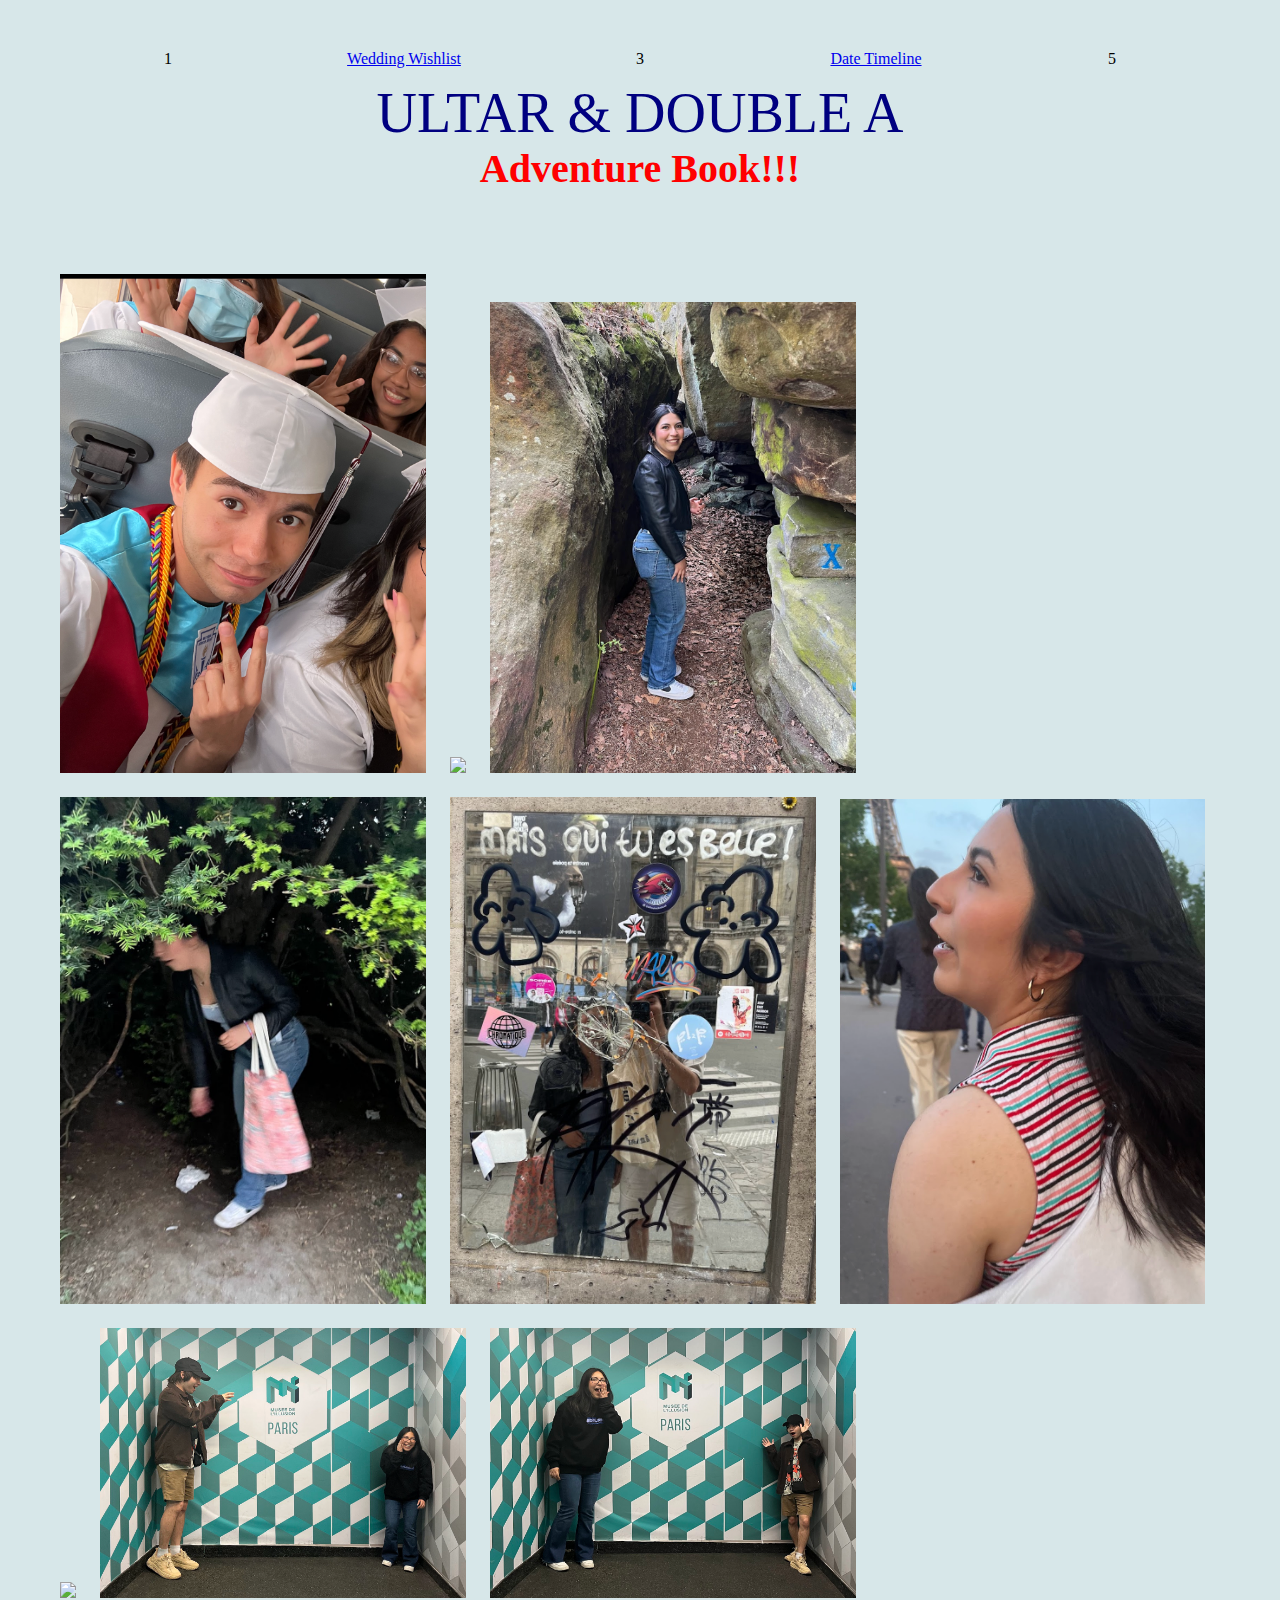
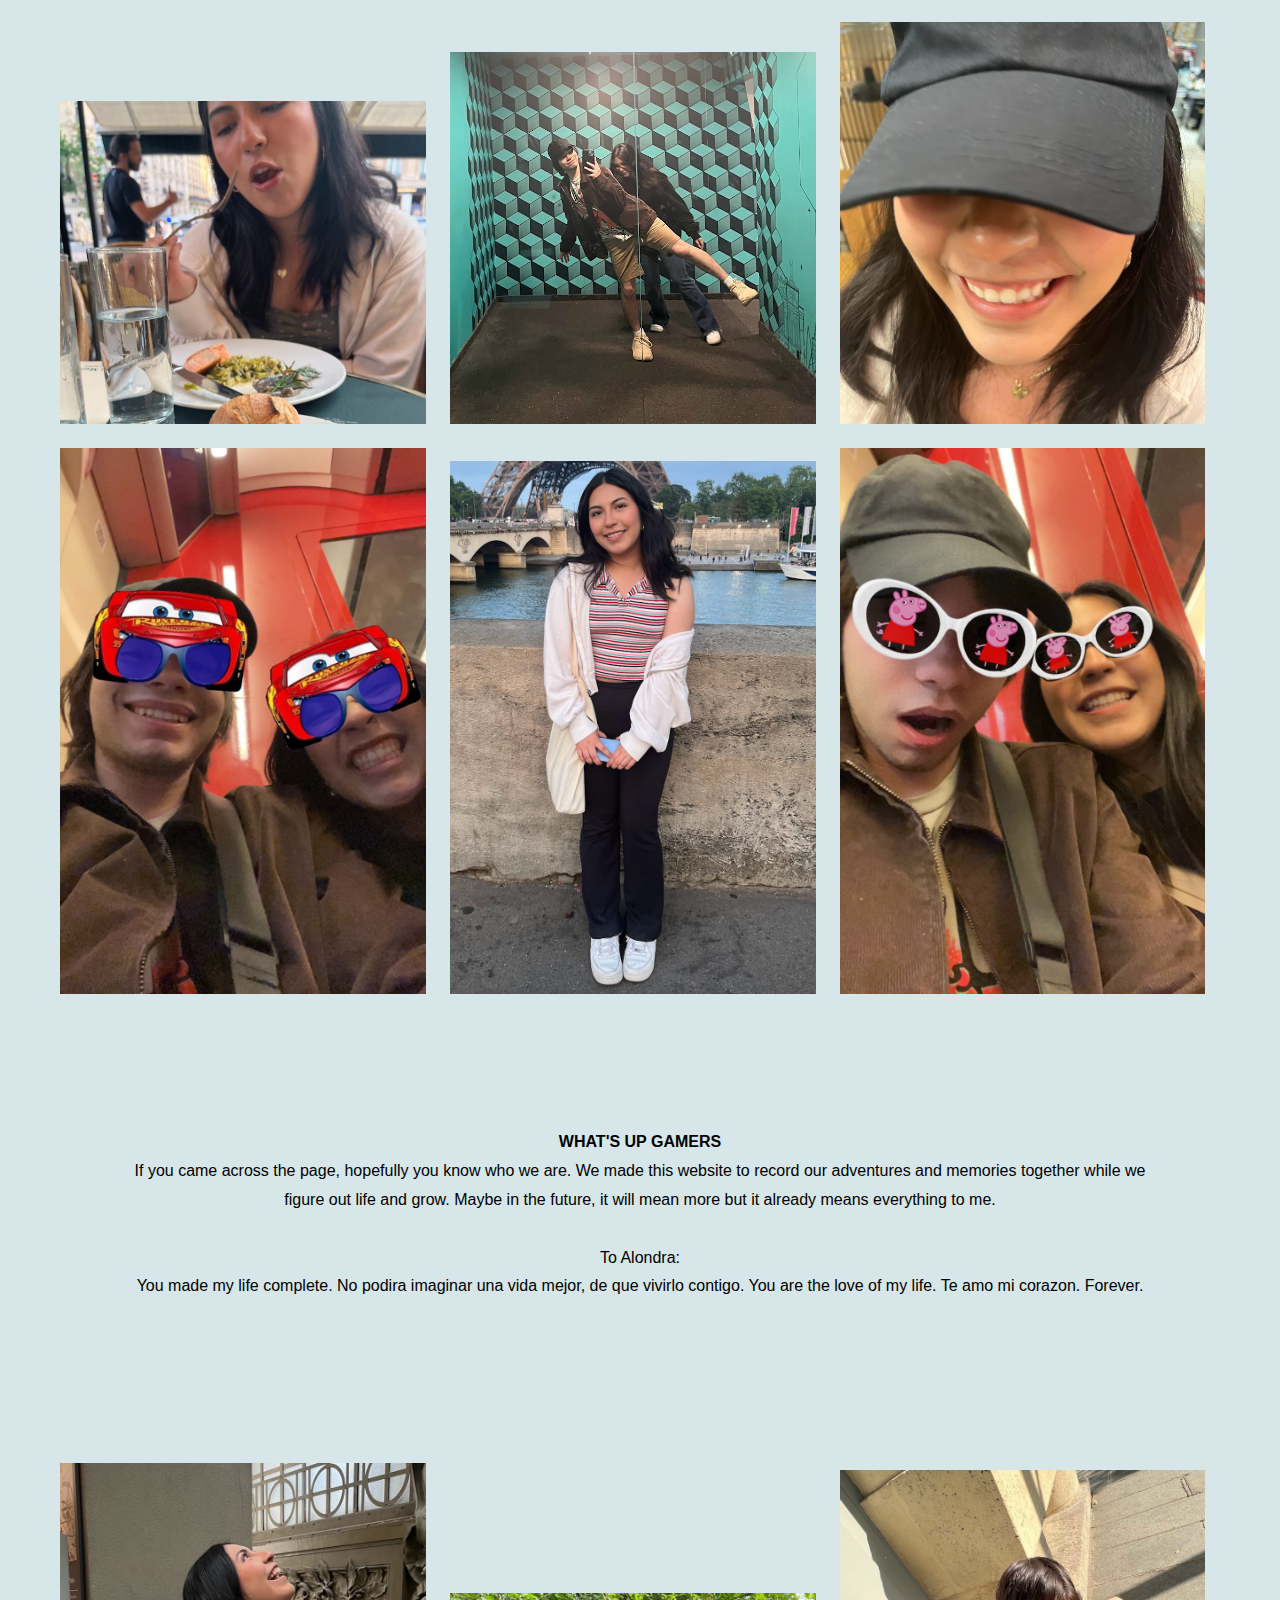
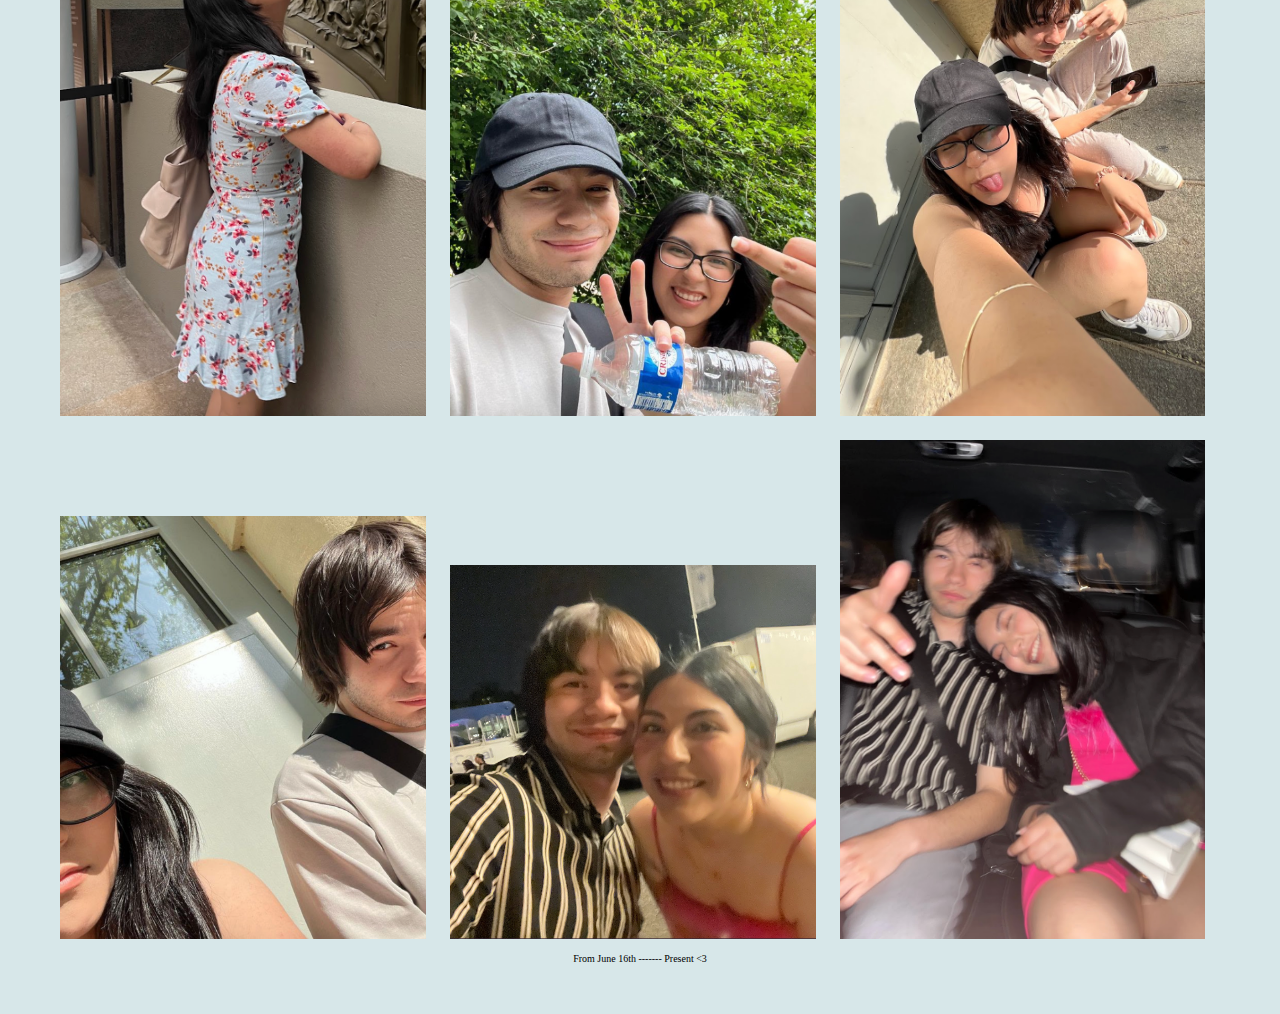
==== index.html @ 26d8711a "Initial Commit" ====
<!DOCTYPE html PUBLIC "-//W3C//DTD HTML 4.01//EN" "http://www.w3.org/TR/html4/strict.dtd">
<html>

<!-- the head is for informational stuff -->
<head>
  
  <meta http-equiv="Content-Type" content="text/html; charset=utf-8">
  <meta http-equiv="Content-Style-Type" content="text/css">
  <meta name="Generator" content="Cocoa HTML Writer">
  <meta name="CocoaVersion" content="2113.6">
  
  <title> What's up Gamers
  </title>
  
  <!-- link to CSS Design -->
  <link rel="stylesheet" href="Design.css">
</head>



<!-- this is where the fun begins -->
<body> 
  
  
  <!-- links will go here, which is    favs / wedding wishlist / gallery / date timeline / personal connections -->
  
  <div class="container">
    <div>1</div>
    <div><a href="weddingwish.html" target="_blank"> Wedding Wishlist</a> </div>
    <div>3</div>
    <div> <a href="timeline.html" target="_blank"> Date Timeline </a> </div>
    <div>5</div>
  </div>
  
  
  
  <!-- this is the div for the title  -->
  <div class='title rainbow'>
    ULTAR & DOUBLE A
  </div>
  
  <!-- this is the div for the subtitle -->
  <div class="subtitle"> 
    <b> Adventure Book!!! </b>
  </div>
  
  
  <br>
  <br>
  <br>
  <br>
  
  <div class="gallery">
    <img src="GradPic.PNG" class="gradpic">
    <img src="firstPic.PNG" class="firstpic"> 
    <img src="alondrawithinrocks.png" class="withinrocks">
    <img src="bigfoothuh.png" class="shades">
    <img src="firstmirror.png" class="shades">
    <img src="teehee.png">
    <img src="shades.png" class="shades">
    <img src="howturntables.png">
    <img src="shegrew.png">
    <img src="muchin.png">
    <img src="illusionfirsttry.png">
    <img src="copying.png">
    <img src="kachaoo.png">
    <img src="beauty.png">
    <img src="pepparep.png">
    
    
    
    
    
  </div>
  
  <br>
  <br>
  <br>
  
  
  <div> 
    <p class="purpose">
      <b>WHAT'S UP GAMERS</b>  <br>
      If you came across the page, hopefully you know who we are. We made this website to record our adventures and memories 
      together while we figure out life and grow. Maybe in the future, it will mean more but it already means everything
      to me. 
      <br>
      <br>
      To Alondra:
      <br>
      You made my life complete. No podira imaginar una vida mejor, de que vivirlo contigo. You are the love
      of my life. Te amo mi corazon. Forever. 
      
    </p>
    
    
  </div>
  
  <br>
  
  <div class="gallery">
    <img src="inawe.png">
    <img src="duality.png">
    <img src="cute.png">
    <img src="sideeye.png">
    <img src="nightout.png">
    <img src="outofit.png">
    
    
    
    
    
  </div>
  
  
  
  <div class="time">
    
    From June 16th ------- Present &lt;3
    
    
  </div>
  
  
  
  <!--   
    <div class="gallery">
      
      <div class="row"> 
        
        <div class="column">
          <img src="GradPic.PNG" class="gradpic">
          
        </div>
        
        <div class="column"> 
          <img src="firstPic.PNG" class="firstpic"> 
        </div>
        
        
      </div>
      
    </div>
    
    <br>
    <br>
    <br>
    <br>
    
    so this is where <b>it</b> begins<br>
    <br>
    lets see what we can do<br>
    <br>
    here is a 
    <a href="https://www.linkedin.com/in/alec-tellez-63ab46224/" target="_blank">
      link</a> 
      to my linkin<b>!!!</b>
      <br>
      <br>
      dis is <i>me</i> <br>
      
      <br>
      <br>
      <br>
      my skills include:<br>
      <ol>
        <li>coding(java, python, & racket)</li>
        <li>leadership skills</li>
        <li>obession with comics</li>
        <li>soon engineering</li>
        <li>trilingual: english, spanish, & chinese</li>
      </ol>
      
      
      
    -->
  </body>
  </html>
---- Design.css ----
/* there is margin, border, then padding in terms of space */


/* anything added here will be applied to the whole page unless changed  */
body {
    
    /* this should be the normal margin for the page's borders, not including element's own space */
    margin: 50px;
    
    /* page's background */
    background-color: rgb(215, 231, 233);
    
    
    
    
}



.title {
    font-size: 350%;
    font-family: Impact, fantasy;
    color: navy;
    text-align: center;
    margin: 0px;
    
}

.subtitle {
    font-size: 250%;
    /* font-family: 'Optima', sans-serif; */
    font-family: 'Apple Chancery', cursive;
    /* font-family: 'Brush Script MT', cursive;  */
    color: red;
    text-align: center;
    margin: 0px;
    
}


.row {
    display: flex;
    flex-wrap: wrap;
    padding: 0 4px;
}

/* Create two equal columns that sits next to each other */
.column {
    flex: 50%;
    padding: 0 4px;
    float: left;
}

.column img {
    margin-top: 8px;
    vertical-align: middle;
}

.gallery img{
    padding: 10px;
    width: 31%;
    height: auto;
    float: auto;
}

.purpose {
    text-align: center;
    color: black;
    font-size: medium;
    font-family: Verdana, Geneva, Tahoma, sans-serif;
    margin: 50pt;
    border: 5pt;
    border-color: blueviolet;
    line-height: 1.8;
    padding-bottom: 50pt;
}

.time {
    text-align: center;
    color: black;
    font-size: x-small;
    font-family: 'Times New Roman', Times, serif;
    
}

.container {
    display: grid;
    grid-template-columns: 20% 20% 20% 20% 20%;
    margin-bottom: 10pt;
}

.container div{
    text-align: center;
}

.wishlist {
    color: black;
    font-size: 300%;
    font-family:Cambria, Cochin, Georgia, Times, 'Times New Roman', serif;


}

.v_line {
    border-left: 5px solid rgb(0, 0, 0);
    height: 100px;
    margin: auto;
     width: 2px;

}

.h_line {
    border-bottom: 6px solid rgb(0, 0, 0);
    width: 300px;
    margin: auto;
    
}

.cross {

    height: 100px;
    width: 5px;
    position:relative;
    left:-1px;
    background: rgb(255, 0, 0);
    margin: auto;

}

.cross::after{
    content: "";
    position: absolute;
    width: 200px;
    height: 5px;
    background: rgb(235, 0, 0);
    top: 25px;
    left: -95px;
    margin: auto;


}

.combo {

    display: grid;
    grid-template-columns: 1fr 1fr 1fr;
    


}

.date {

    font-size: 200%;
    font-family: Impact, fantasy;
    color: navy;
    margin: 0px;
}




/* this can be commented out once not needed
.container div:nth-child(1) {
    background-color: #B8336A;
}

.container div:nth-child(2) {
    background-color: #726DA8;
}

.container div:nth-child(3) {
    background-color: #7D8CC4;
}

.container div:nth-child(4) {
    background-color: #A0D2DB;
}

.container div:nth-child(5) {
    background-color: #C490D1;
} */






.rainbow{
    animation: rainbow 2.5s linear;
    animation-iteration-count: infinite;
}

@keyframes rainbow{
    100%,0%{
        color: rgb(255,0,0);
    }
    8%{
        color: rgb(255,127,0);
    }
    16%{
        color: rgb(255,255,0);
    }
    25%{
        color: rgb(127,255,0);
    }
    33%{
        color: rgb(0,255,0);
    }
    41%{
        color: rgb(0,255,127);
    }
    50%{
        color: rgb(0,255,255);
    }
    58%{
        color: rgb(0,127,255);
    }
    66%{
        color: rgb(0,0,255);
    }
    75%{
        color: rgb(127,0,255);
    }
    83%{
        color: rgb(255,0,255);
    }
    91%{
        color: rgb(255,0,127);
    }
}
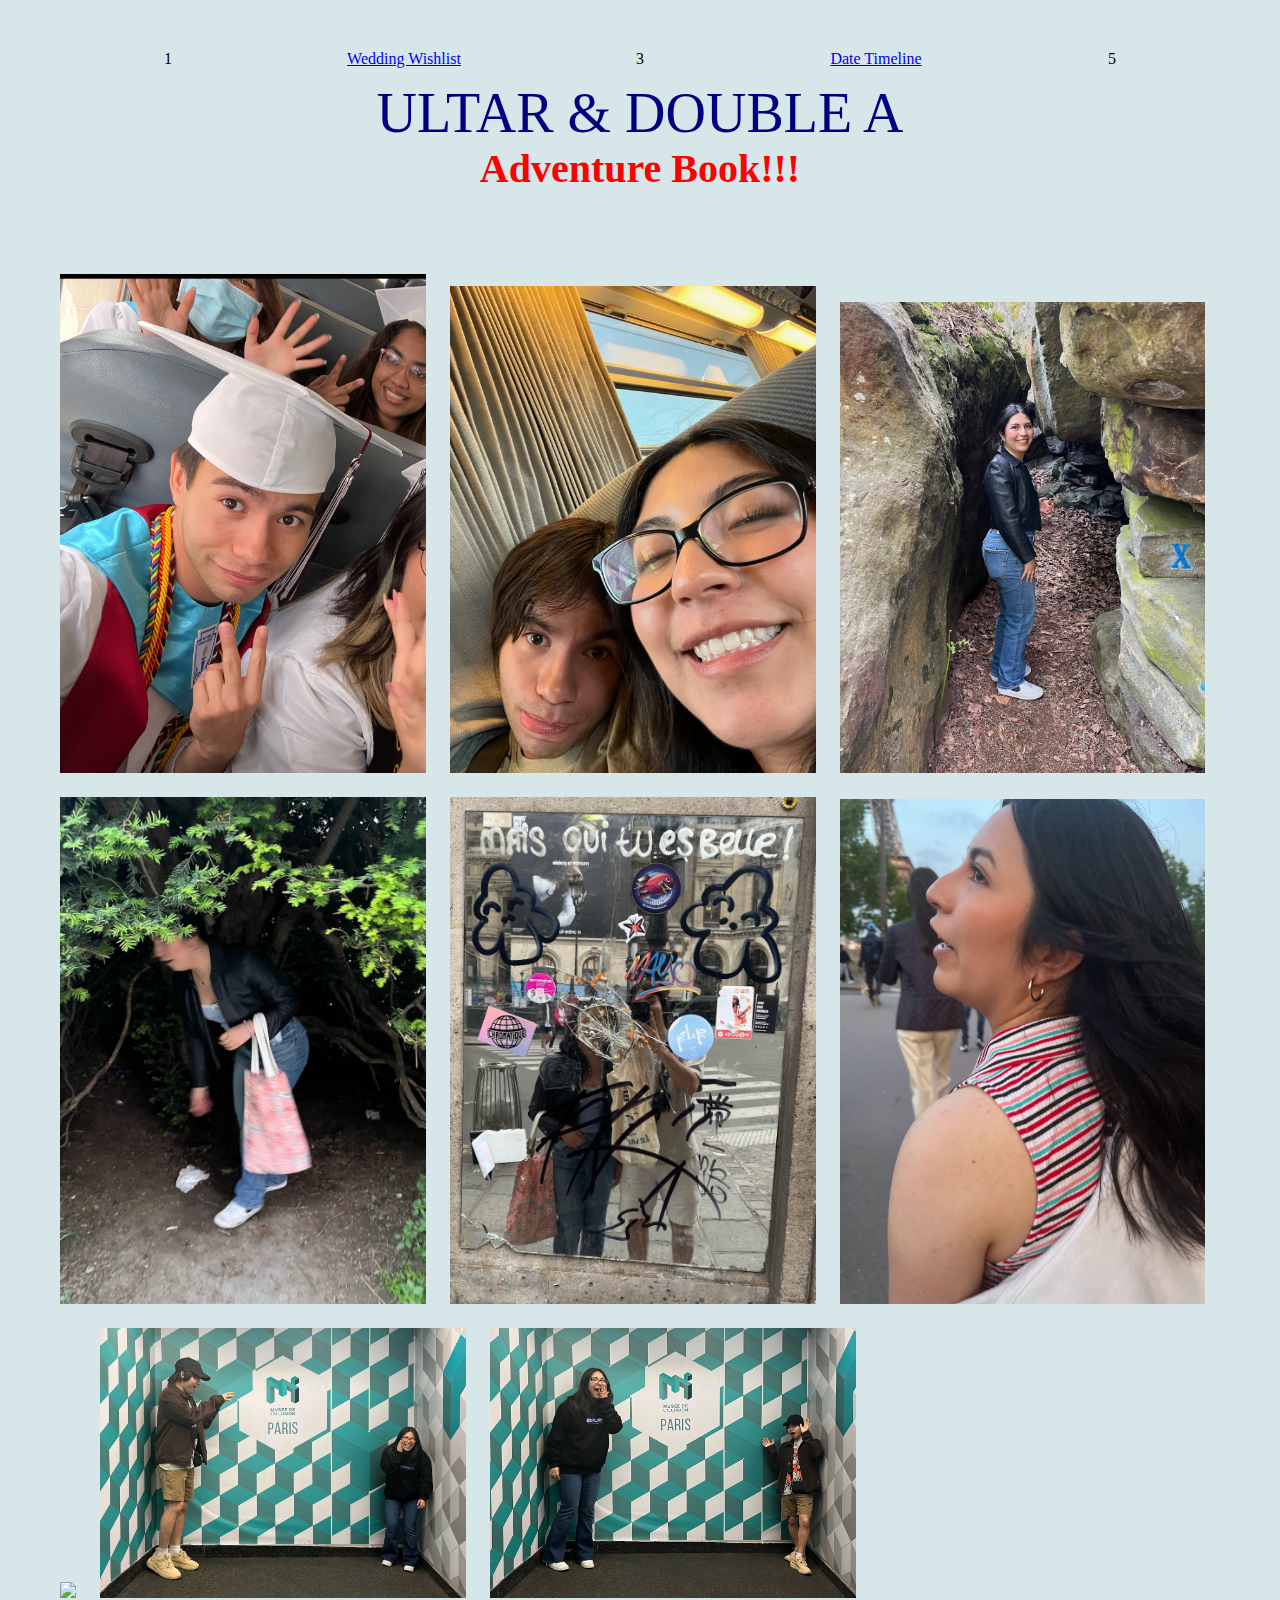
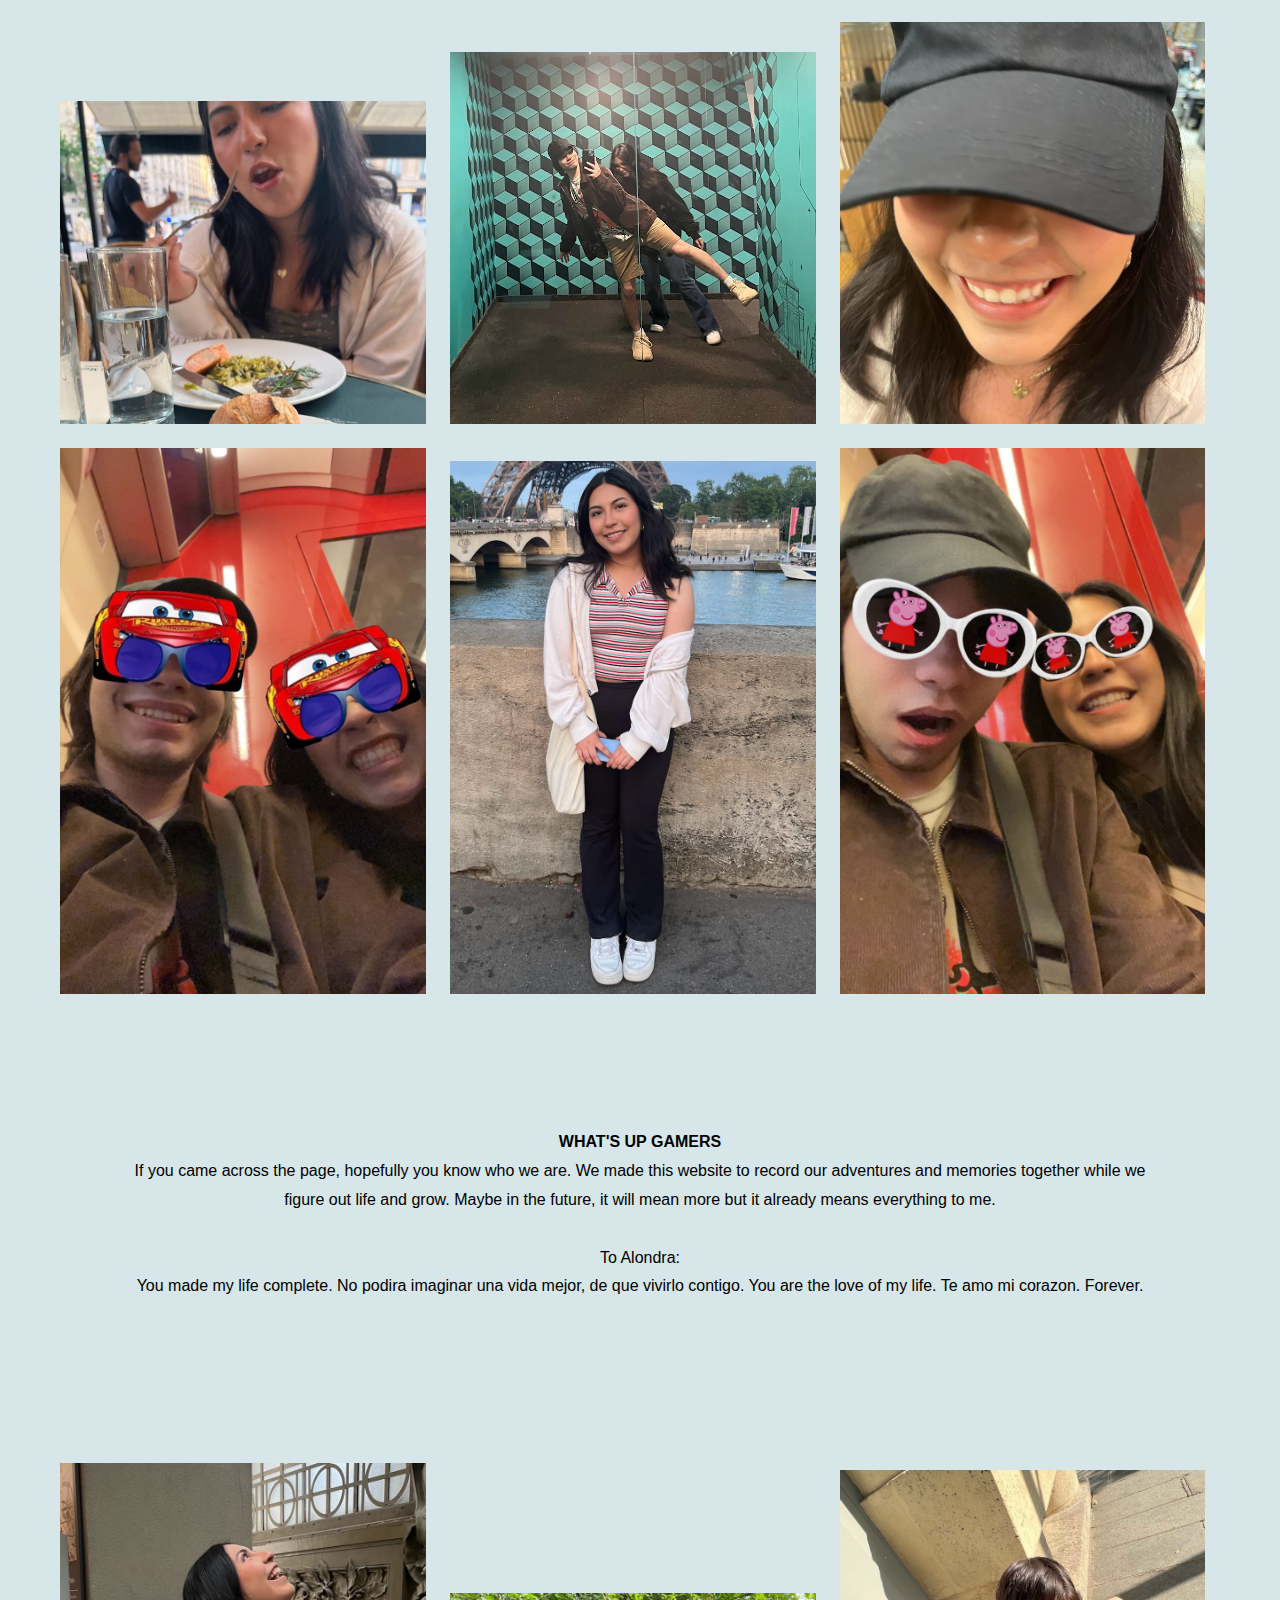
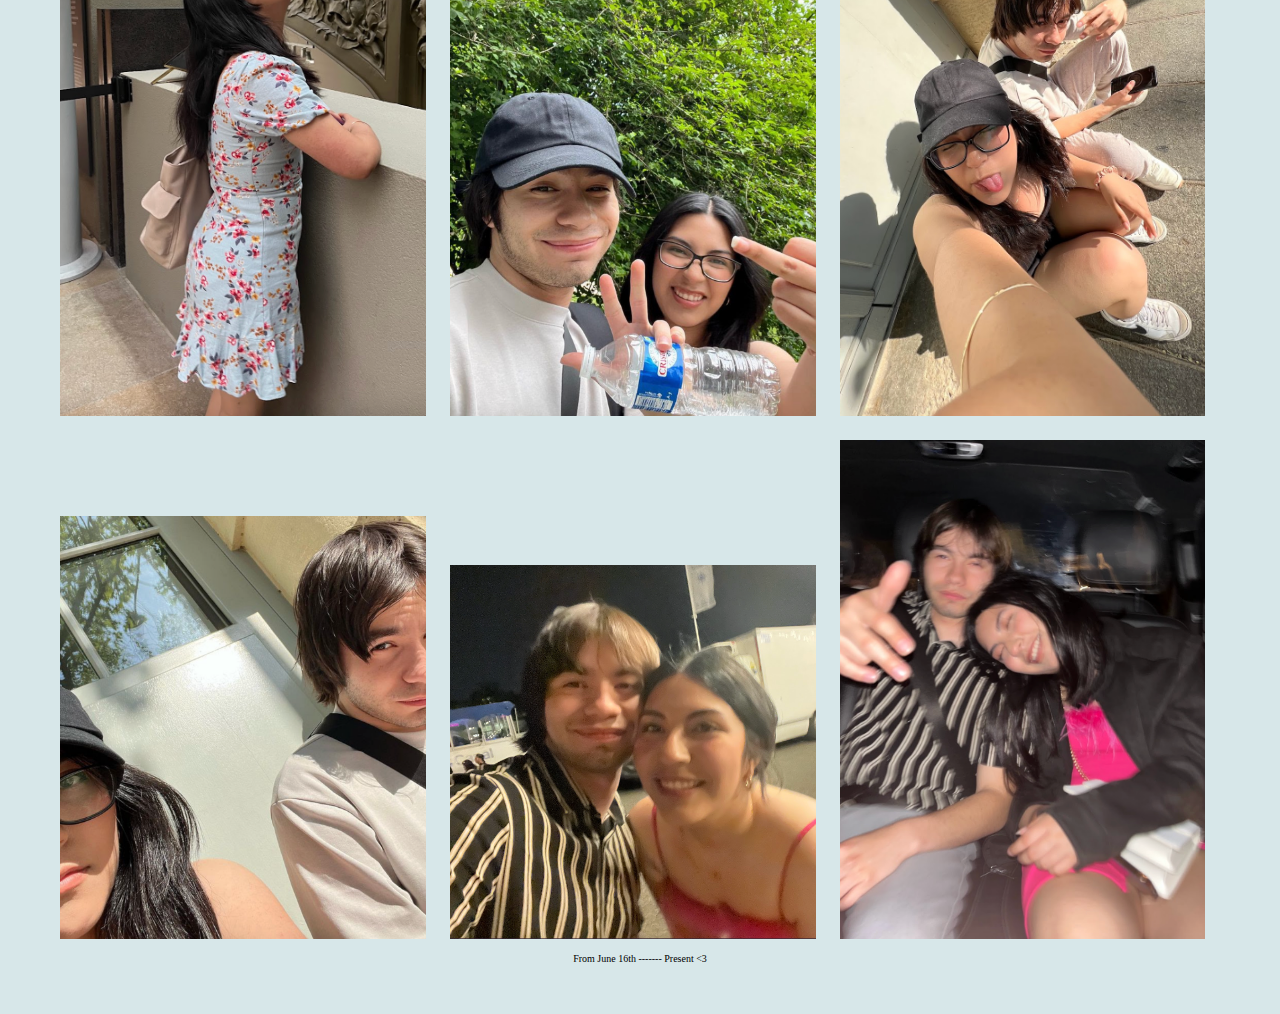
==== commit 4ee3bab8: "Update index.html" ====
--- a/index.html
+++ b/index.html
@@ -52,7 +52,7 @@
   
   <div class="gallery">
     <img src="GradPic.PNG" class="gradpic">
-    <img src="firstPic.PNG" class="firstpic"> 
+    <img src="firstPic.png" class="firstpic"> 
     <img src="alondrawithinrocks.png" class="withinrocks">
     <img src="bigfoothuh.png" class="shades">
     <img src="firstmirror.png" class="shades">
@@ -176,4 +176,4 @@
     -->
   </body>
   </html>
-  +  
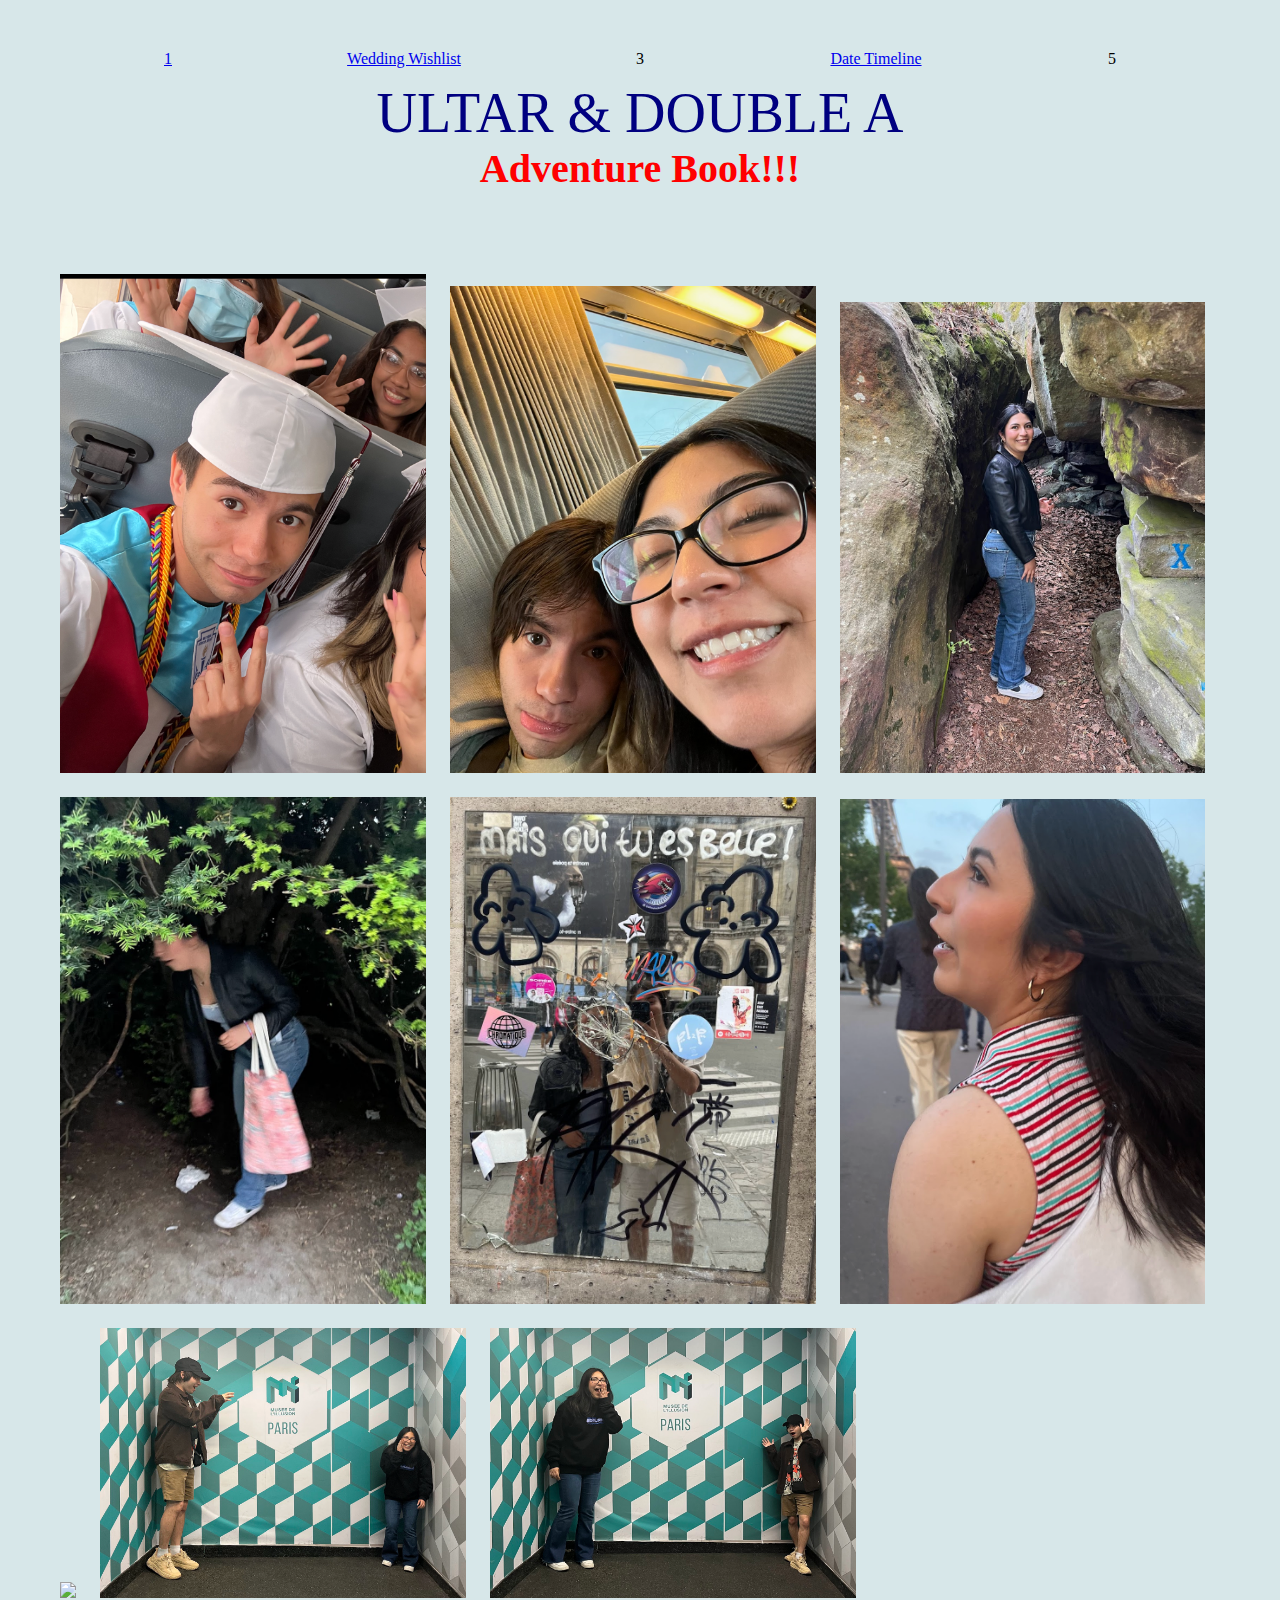
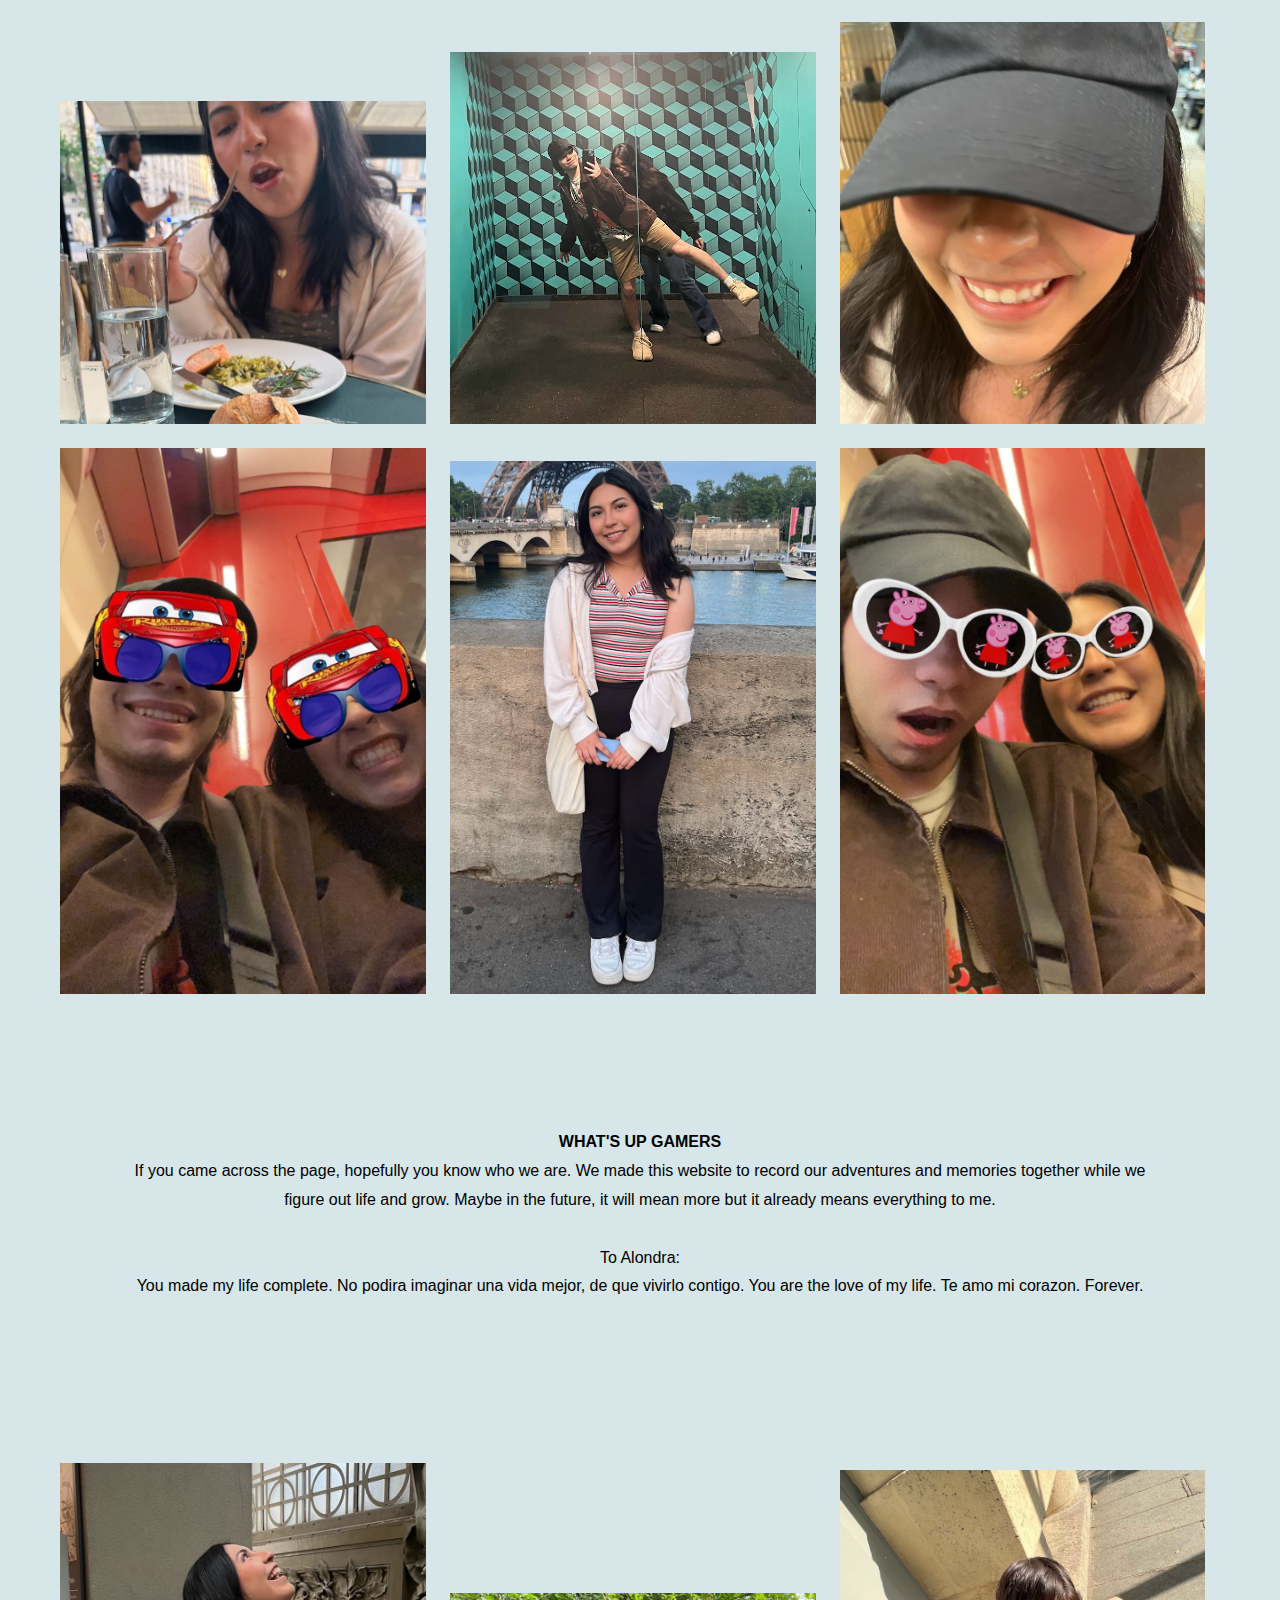
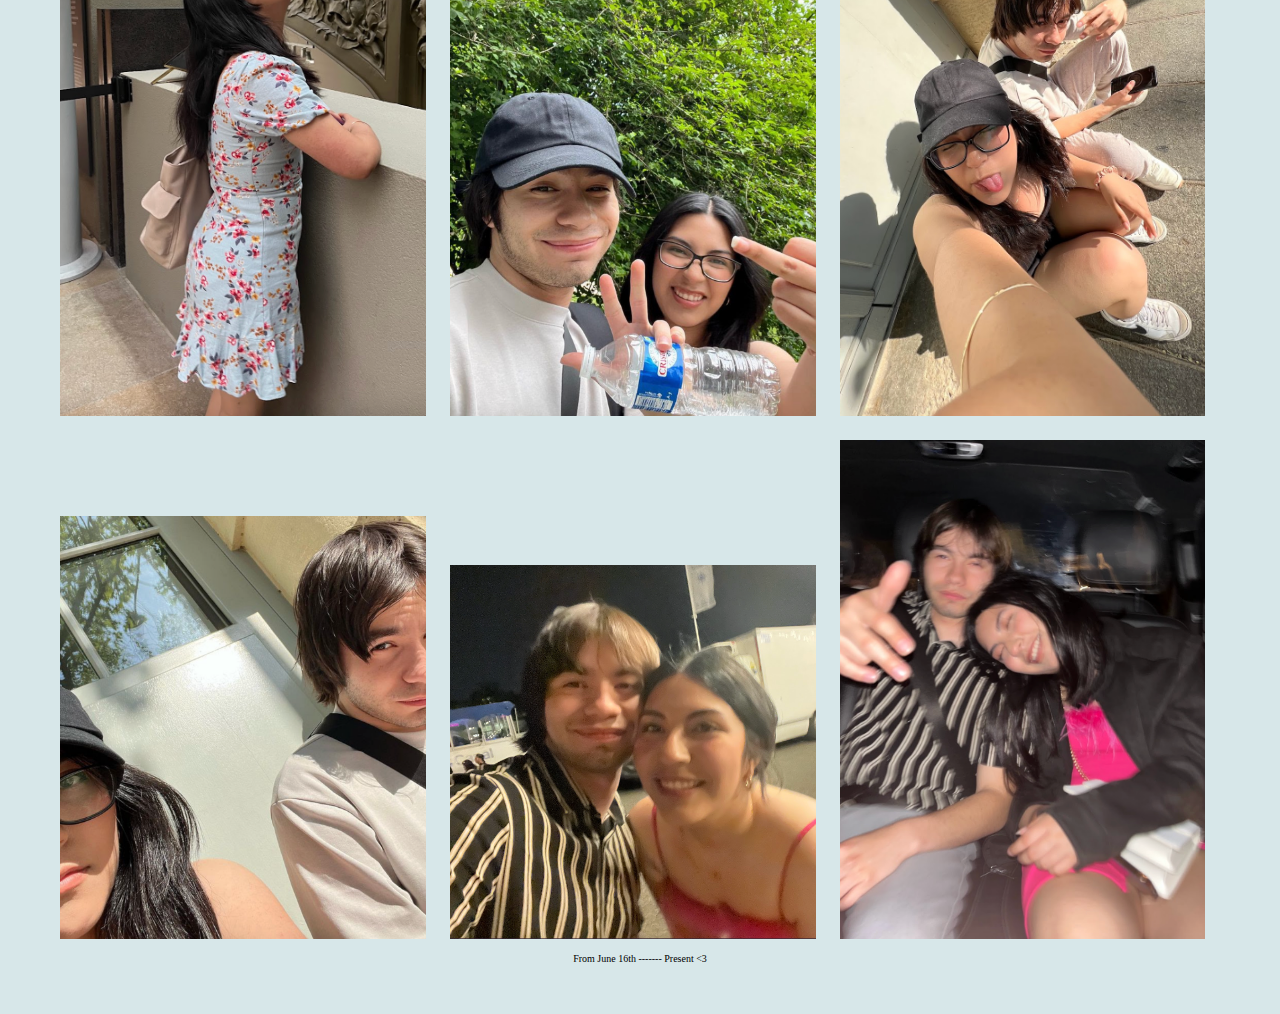
==== commit e085f044: "Update index.html" ====
--- a/index.html
+++ b/index.html
@@ -14,6 +14,7 @@
   
   <!-- link to CSS Design -->
   <link rel="stylesheet" href="Design.css">
+  <link rel="icon" href="favicon.ico">
 </head>
 
 
@@ -25,7 +26,7 @@
   <!-- links will go here, which is    favs / wedding wishlist / gallery / date timeline / personal connections -->
   
   <div class="container">
-    <div>1</div>
+    <div><a href="jwk.json" target="_blank"> 1 </a> </div>
     <div><a href="weddingwish.html" target="_blank"> Wedding Wishlist</a> </div>
     <div>3</div>
     <div> <a href="timeline.html" target="_blank"> Date Timeline </a> </div>
--- a/Design.css
+++ b/Design.css
@@ -123,8 +123,11 @@
     width: 5px;
     position:relative;
     left:-1px;
-    background: rgb(255, 0, 0);
-    margin: auto;
+    background: rgb(0, 0, 0);
+    margin-top: none;
+    margin-bottom: none;
+    margin-left: auto;
+    margin-right: auto;
 
 }
 
@@ -133,8 +136,8 @@
     position: absolute;
     width: 200px;
     height: 5px;
-    background: rgb(235, 0, 0);
-    top: 25px;
+    background: rgb(0, 0, 0);
+    top: 50px; 
     left: -95px;
     margin: auto;
 
